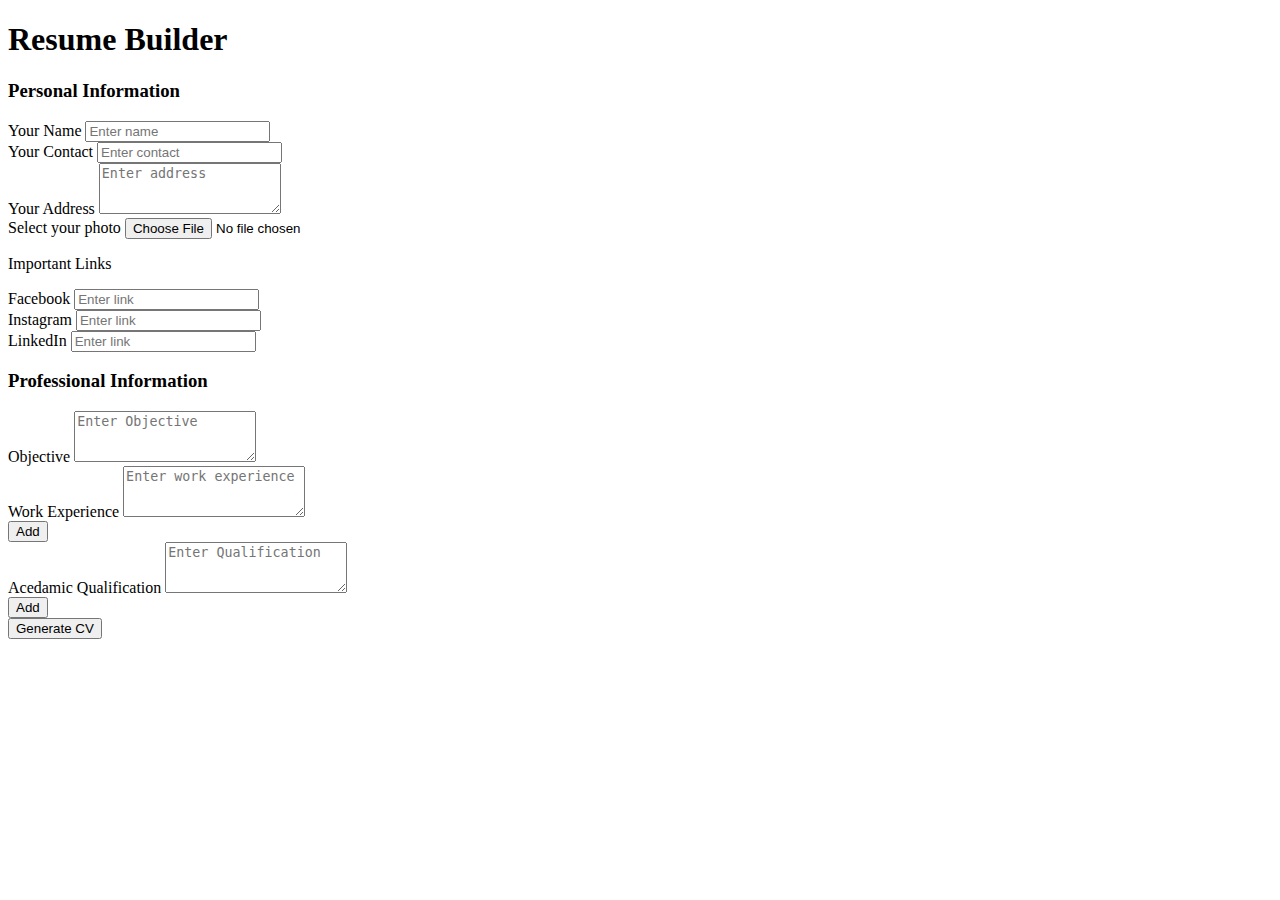
==== index.html @ 33b2bbec "Add files via upload" ====
<!DOCTYPE html>
<html lang="en">
<head>
    <meta charset="UTF-8">
    <meta name="viewport" content="width=device-width, initial-scale=1.0">
    <link href="https://cdn.jsdelivr.net/npm/bootstrap@5.3.2/dist/css/bootstrap.min.css" rel="stylesheet" integrity="sha384-T3c6CoIi6uLrA9TneNEoa7RxnatzjcDSCmG1MXxSR1GAsXEV/Dwwykc2MPK8M2HN" crossorigin="anonymous">
    <link rel="stylesheet" href="style.css">
    <title>Resume Builder</title>
</head>
<body>

<div class="container" id="cv-form">
    <h1 class="text-center my-3">Resume Builder</h1>

    <div class="row">

        <div class="col-md-6">
            <h3>Personal Information</h3>

            <div class="form-group mt-3">
                <label for="nameField">Your Name</label>
                <input 
                    type="text" 
                    id='nameField' 
                    placeholder="Enter name" 
                    class="form-control">
            </div>

            <div class="form-group mt-2">
                <label for="contactField">Your Contact</label>
                <input 
                    type="tel" 
                    id='contactField' 
                    placeholder="Enter contact" 
                    class="form-control">
            </div>

            <div class="form-group mt-2">
                <label for="addressField">Your Address</label>
                <textarea
                    id='addressField' 
                    placeholder="Enter address" 
                    class="form-control"
                    rows="3"
                ></textarea>
            </div>

            <div class="form-group">
                <label for="">Select your photo</label>
                <input id="imgField" type="file" class="form-control" />


            </div>


            <p class="text-secondary my-3">Important Links</p>

            <div class="form-group mt-2">
                <label for="fbField">Facebook</label>
                <input 
                    type="text" 
                    id='fbField' 
                    placeholder="Enter link" 
                    class="form-control">
            </div>
            <div class="form-group mt-2">
                <label for="instaField">Instagram</label>
                <input 
                    type="text" 
                    id='instaField' 
                    placeholder="Enter link" 
                    class="form-control">
            </div>
            <div class="form-group mt-2">
                <label for="linkedField">LinkedIn</label>
                <input 
                    type="text" 
                    id='linkedField' 
                    placeholder="Enter link" 
                    class="form-control">
            </div>

        </div>

        <div class="col-md-6">
            <h3>Professional Information</h3>

            <div class="form-group mt-3">
                <label for="">Objective</label>
                <textarea   
                    id="objectiveField"                
                    placeholder="Enter Objective" 
                    class="form-control"
                    rows="3"
                ></textarea>
            </div>

            <div class="form-group mt-2" id="we">
                <label for="">Work Experience</label>
                <textarea 
                    placeholder="Enter work experience" 
                    class="form-control weField"
                    rows="3"
                ></textarea>
            
                <div class="container text-center mt-3 " id="weAddButton">
                    <button onclick="addNewWEField()" class="btn btn-primary btn-sm">Add</button>
                </div>
            </div>

            <div class="form-group mt-2" id="aq">
                <label for="">Acedamic Qualification</label>
                <textarea                   
                    placeholder="Enter Qualification" 
                    class="form-control eqField"
                    rows="3"
                ></textarea>
                
                <div class="container text-center mt-3" id="aqAddButton">
                    <button onclick="addNewAQField()" class="btn btn-primary btn-sm">Add</button>
                </div>
            </div>

        </div>

    </div>

    <div class="container text-center mt-3">
        <button onclick="generateCV()" class="btn btn-primary btn-lg">Generate CV</button>
    </div>
</div>

<div class="container" id="cv-template">

    <div class="row">

        <div class="col-md-4 text-center py-5 background">

            <img    
                src="download.png"
                alt=""
                class="img-fluid myimg"
                id="imgTemplate"
            />

            <div class="container">
                <p id="nameT1">Om Gujarati</p>
                <p id="contactT">+91907462289,+917885945738</p>
                <p id="addressT">123/12 Sector 35 Surat, INDIA</p>

                <hr />

                <p>
                    <a id="fbT" href="#1">https://www.facebook.com/OmGujarati</a>
                </p>
                <p>
                    <a id="instaT" href="#1">https://www.google.com</a>
                </p>
                <p>
                    <a id="linkedT" href="#1">https://www.google.com</a>
                </p>
             </div>
         </div>

        <div class="col-md-8 py-5">
            
            <h1 class="text-center" style="font-weight: 980">
                Om Gujarati
            </h1>

            <div class="card mt-4">
                <div class="card-header background">

                </div>
                <div class="card-header">
                    <h3>
                        Objective
                    </h3>
                </div>
                <div class="card-body">
                    <p id="objectiveT">
                        Lorem ipsum, dolor sit amet consectetur adipisicing elit. Iusto voluptates, nemo animi ut iste laborum quod itaque ipsa aliquid quis ipsum. Fugit laudantium vitae deserunt amet nesciunt ullam aut, repellat ipsam corporis eius fugiat aperiam tempore dolor necessitatibus debitis nostrum nemo placeat vero pariatur tenetur non incidunt quos. Autem, ex.
                    </p>
                </div>        
            </div>


            <div class="card mt-4">
                <div class="card-header background">

                </div>
                <div class="card-header">
                    <h3>
                        Work Experience
                    </h3>
                </div>
                <div class="card-body">
                    <ul id="weT">
                        <li>
                            Lorem ipsum dolor sit amet consectetur adipisicing elit. Iusto minima dolor error fugit, perferendis, voluptate sit id autem commodi nobis tenetur suscipit dolorum repudiandae quisquam accusamus alias quibusdam aliquid omnis.
                        </li>
                        <li>
                            Lorem ipsum dolor sit amet consectetur adipisicing elit. Iusto minima dolor error fugit, perferendis, voluptate sit id autem commodi nobis tenetur suscipit dolorum repudiandae quisquam accusamus alias quibusdam aliquid omnis.
                        </li>
                        <li>
                            Lorem ipsum dolor sit amet consectetur adipisicing elit. Iusto minima dolor error fugit, perferendis, voluptate sit id autem commodi nobis tenetur suscipit dolorum repudiandae quisquam accusamus alias quibusdam aliquid omnis.
                        </li>
                    </ul>
                </div>        
            </div>

            <div class="card mt-4">
                <div class="card-header background">

                </div>
                <div class="card-header">
                    <h3>
                        Academic Qualification
                    </h3>
                </div>
                <div class="card-body">
                    <ul id="aqT">
                        <li>
                            Lorem ipsum dolor sit amet consectetur adipisicing elit. Iusto minima dolor error fugit, perferendis, voluptate sit id autem commodi nobis tenetur suscipit dolorum repudiandae quisquam accusamus alias quibusdam aliquid omnis.
                        </li>
                        <li>
                            Lorem ipsum dolor sit amet consectetur adipisicing elit. Iusto minima dolor error fugit, perferendis, voluptate sit id autem commodi nobis tenetur suscipit dolorum repudiandae quisquam accusamus alias quibusdam aliquid omnis.
                        </li>
                        <li>
                            Lorem ipsum dolor sit amet consectetur adipisicing elit. Iusto minima dolor error fugit, perferendis, voluptate sit id autem commodi nobis tenetur suscipit dolorum repudiandae quisquam accusamus alias quibusdam aliquid omnis.
                        </li>
                    </ul>
                </div>        
            </div>

            <div class="container mt-3 text-center">
                <button onclick="printCV()" class="btn background">
                    Print CV
                </button>
            </div>

         </div>
    </div>

</div>


    <script src="script.js"></script>
    <script src="https://cdn.jsdelivr.net/npm/@popperjs/core@2.11.8/dist/umd/popper.min.js" integrity="sha384-I7E8VVD/ismYTF4hNIPjVp/Zjvgyol6VFvRkX/vR+Vc4jQkC+hVqc2pM8ODewa9r" crossorigin="anonymous"></script>
    <script src="https://cdn.jsdelivr.net/npm/bootstrap@5.3.2/dist/js/bootstrap.min.js" integrity="sha384-BBtl+eGJRgqQAUMxJ7pMwbEyER4l1g+O15P+16Ep7Q9Q+zqX6gSbd85u4mG4QzX+" crossorigin="anonymous"></script>
</body>
</html>
---- style.css ----
#cv-template{
    display: none;
}


.myimg{
    border: 1px solid red;
    border-radius: 50%;
    width: 200px;
}

.background{
    background-color: bisque;
}
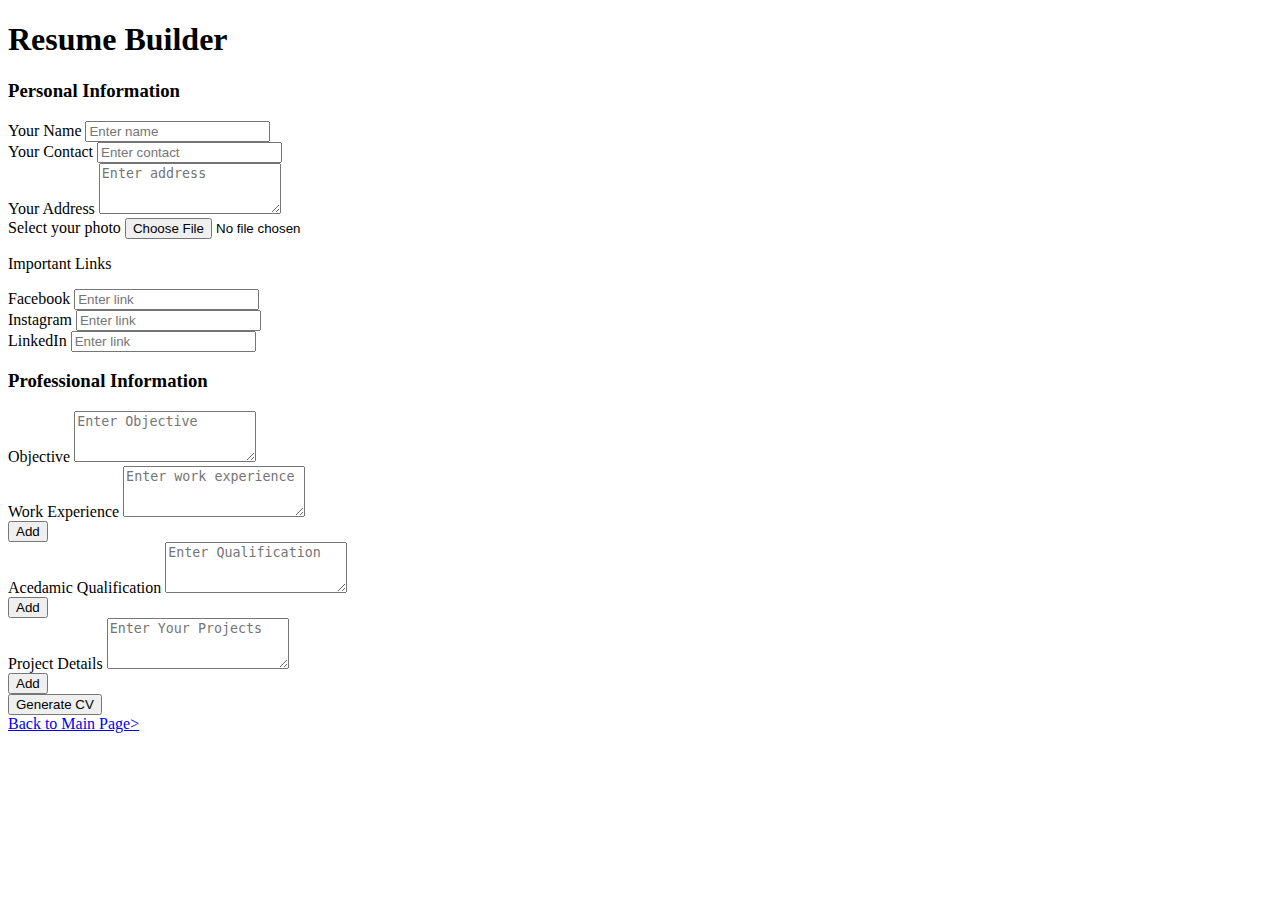
==== commit 770b0bf6: "Update index.html" ====
--- a/index.html
+++ b/index.html
@@ -104,7 +104,7 @@
                 ></textarea>
             
                 <div class="container text-center mt-3 " id="weAddButton">
-                    <button onclick="addNewWEField()" class="btn btn-primary btn-sm">Add</button>
+                    <button id="weB" onclick="addNewWEField()" class="btn btn-primary btn-sm">Add</button>
                 </div>
             </div>
 
@@ -117,7 +117,20 @@
                 ></textarea>
                 
                 <div class="container text-center mt-3" id="aqAddButton">
-                    <button onclick="addNewAQField()" class="btn btn-primary btn-sm">Add</button>
+                    <button id="aqB" onclick="addNewAQField()" class="btn btn-primary btn-sm">Add</button>
+                </div>
+            </div>
+
+            <div class="form-group mt-2" id="pd">
+                <label for="">Project Details</label>
+                <textarea                   
+                    placeholder="Enter Your Projects" 
+                    class="form-control pdField"
+                    rows="3"
+                ></textarea>
+                
+                <div class="container text-center mt-3" id="pdAddButton">
+                    <button  id="pdB" onclick="addNewPDField()" class="btn btn-primary btn-sm">Add</button>
                 </div>
             </div>
 
@@ -126,7 +139,11 @@
     </div>
 
     <div class="container text-center mt-3">
-        <button onclick="generateCV()" class="btn btn-primary btn-lg">Generate CV</button>
+        <button id="genCV" onclick="generateCV()" class="btn btn-primary btn-lg">Generate CV</button>
+    </div>
+
+    <div class="backTo">
+        <a href="main.html">Back to Main Page></a>
     </div>
 </div>
 
@@ -233,6 +250,30 @@
                 </div>        
             </div>
 
+            <div class="card mt-4">
+                <div class="card-header background">
+
+                </div>
+                <div class="card-header">
+                    <h3>
+                        Projects
+                    </h3>
+                </div>
+                <div class="card-body">
+                    <ul id="pdT">
+                        <li>
+                            Lorem ipsum dolor sit amet consectetur adipisicing elit. Iusto minima dolor error fugit, perferendis, voluptate sit id autem commodi nobis tenetur suscipit dolorum repudiandae quisquam accusamus alias quibusdam aliquid omnis.
+                        </li>
+                        <li>
+                            Lorem ipsum dolor sit amet consectetur adipisicing elit. Iusto minima dolor error fugit, perferendis, voluptate sit id autem commodi nobis tenetur suscipit dolorum repudiandae quisquam accusamus alias quibusdam aliquid omnis.
+                        </li>
+                        <li>
+                            Lorem ipsum dolor sit amet consectetur adipisicing elit. Iusto minima dolor error fugit, perferendis, voluptate sit id autem commodi nobis tenetur suscipit dolorum repudiandae quisquam accusamus alias quibusdam aliquid omnis.
+                        </li>
+                    </ul>
+                </div>        
+            </div>
+
             <div class="container mt-3 text-center">
                 <button onclick="printCV()" class="btn background">
                     Print CV
@@ -240,6 +281,9 @@
             </div>
 
          </div>
+         <div class="backToForm">
+            <a href="main.html">Back to Main Page></a>
+        </div>
     </div>
 
 </div>
@@ -249,4 +293,4 @@
     <script src="https://cdn.jsdelivr.net/npm/@popperjs/core@2.11.8/dist/umd/popper.min.js" integrity="sha384-I7E8VVD/ismYTF4hNIPjVp/Zjvgyol6VFvRkX/vR+Vc4jQkC+hVqc2pM8ODewa9r" crossorigin="anonymous"></script>
     <script src="https://cdn.jsdelivr.net/npm/bootstrap@5.3.2/dist/js/bootstrap.min.js" integrity="sha384-BBtl+eGJRgqQAUMxJ7pMwbEyER4l1g+O15P+16Ep7Q9Q+zqX6gSbd85u4mG4QzX+" crossorigin="anonymous"></script>
 </body>
-</html>+</html>
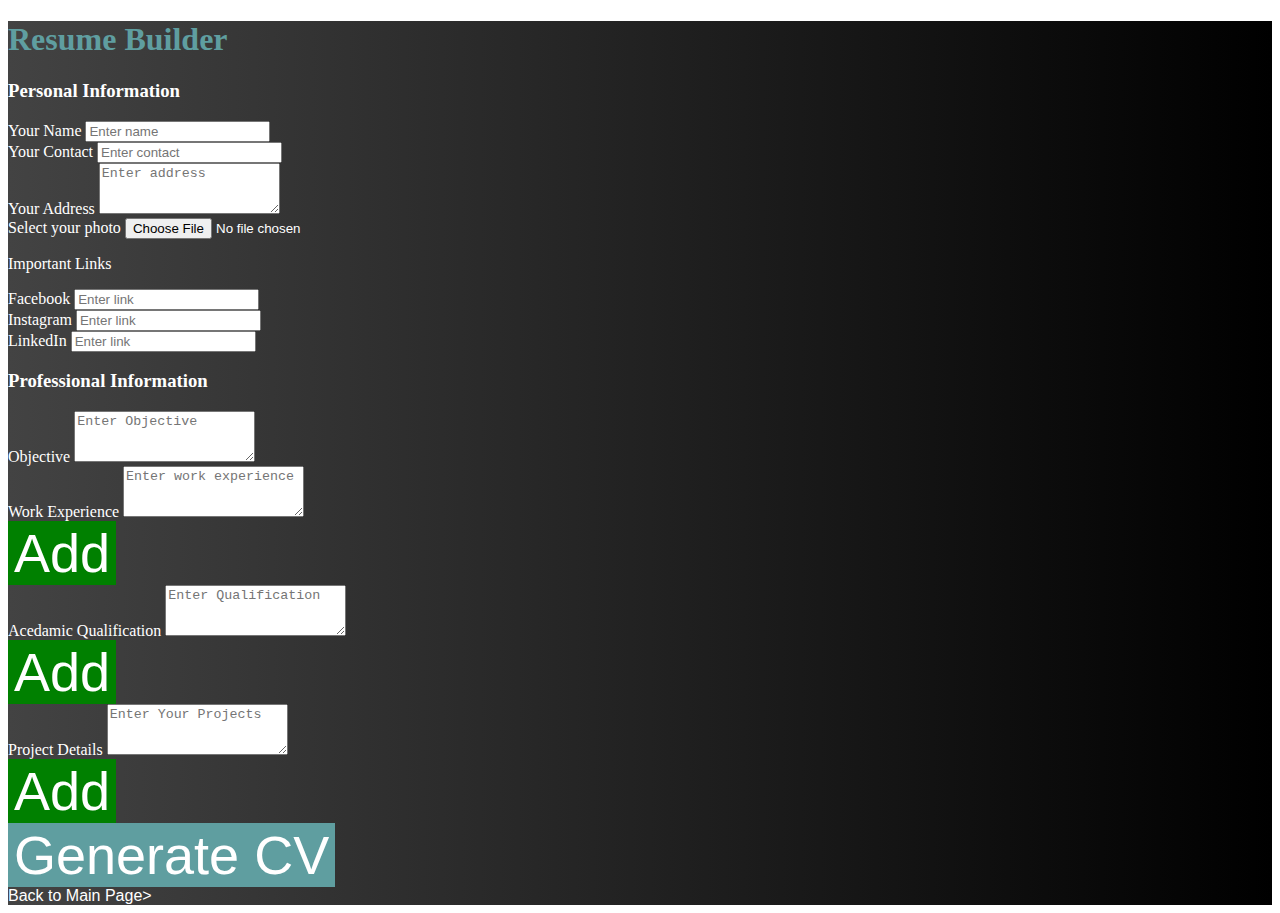
==== commit d94e225b: "Add files via upload" ====
--- a/index.html
+++ b/index.html
@@ -293,4 +293,4 @@
     <script src="https://cdn.jsdelivr.net/npm/@popperjs/core@2.11.8/dist/umd/popper.min.js" integrity="sha384-I7E8VVD/ismYTF4hNIPjVp/Zjvgyol6VFvRkX/vR+Vc4jQkC+hVqc2pM8ODewa9r" crossorigin="anonymous"></script>
     <script src="https://cdn.jsdelivr.net/npm/bootstrap@5.3.2/dist/js/bootstrap.min.js" integrity="sha384-BBtl+eGJRgqQAUMxJ7pMwbEyER4l1g+O15P+16Ep7Q9Q+zqX6gSbd85u4mG4QzX+" crossorigin="anonymous"></script>
 </body>
-</html>
+</html>--- a/style.css
+++ b/style.css
@@ -2,6 +2,63 @@
     display: none;
 }
 
+#cv-form{
+    background-image: linear-gradient(to right, #434343 0%, black 100%);
+    color: white;
+}
+
+h1{
+    color:cadetblue;
+}
+
+button {
+    
+    font-size:6vh;
+    text-align:center;
+    position:relative;
+    border:none;
+  }
+
+  button#genCV{
+    background-color: cadetblue;
+    color: white;
+    font-family: 'Segoe UI', Tahoma, Geneva, Verdana, sans-serif;
+    font-weight: 500;
+    border: none;
+  }
+
+  button#genCV:hover{
+    background-color: white;
+    color: cadetblue;
+  }
+  
+  button#pdB,button#aqB,button#weB {
+    background-color:green;
+    color: white;
+    border:none;
+  }
+
+  button#pdB:hover{
+    background-color:white;
+    color: green;
+    border:none;
+  }
+
+  button#aqB:hover{
+    background-color:white;
+    color: green;
+    border:none;
+  }
+  
+  button#weB:hover {
+    background-color:white;
+    color: green;
+    border:none;
+  }
+  
+  button#2 {
+    background-color:yellow;
+  }
 
 .myimg{
     border: 1px solid red;
@@ -11,4 +68,35 @@
 
 .background{
     background-color: bisque;
+}
+
+.backTo a{
+  color: white;
+  text-decoration: none;
+  font-family: 'Segoe UI', Tahoma, Geneva, Verdana, sans-serif;
+}
+
+.backTo a:active {
+  color: blue;
+}
+
+.backTo a:hover{
+  text-decoration: underline;
+  color: cadetblue;
+}
+
+.backToForm a{
+  color: rgb(255, 0, 0);
+  text-align: center;
+  text-decoration: none;
+  font-family: 'Segoe UI', Tahoma, Geneva, Verdana, sans-serif;
+}
+
+.backToForm a:active {
+  color: blue;
+}
+
+.backToForm a:hover{
+  color: cadetblue;
+  text-decoration: underline;
 }